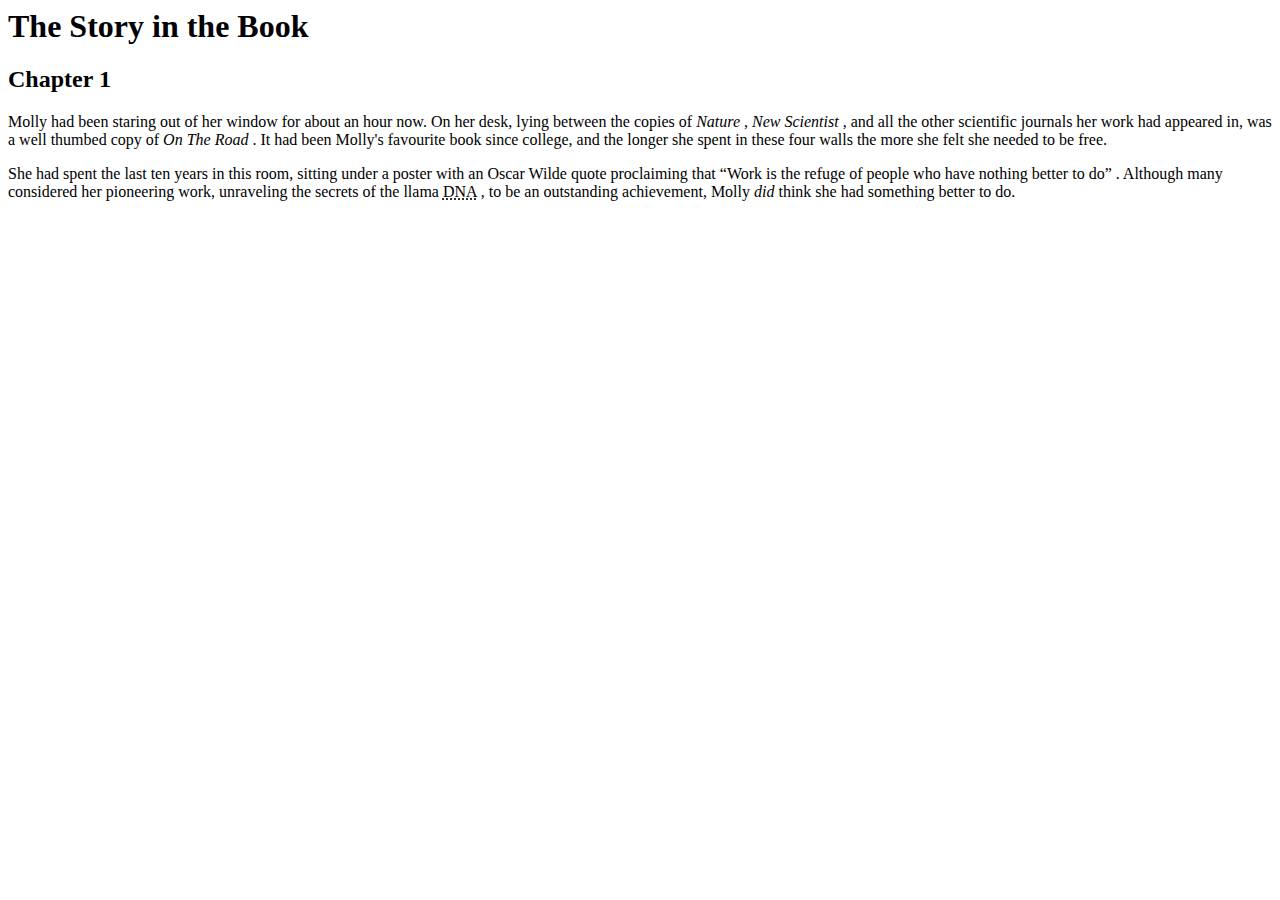
==== index.html @ d0cad1bd "pr. html" ====
<body>
<h1>The Story in the Book</h1>
<h2>Chapter 1</h2>
<p>
Molly had been staring out of her window for about an hour now. On her desk, lying between the copies of
<i>Nature</i>
,
<i>New Scientist</i>
, and all the other scientific journals her work had appeared in, was a well thumbed copy of
<cite>On The Road</cite>
. It had been Molly's favourite book since college, and the longer she spent in these four walls the more she felt she needed to be free.
</p>
<p>
She had spent the last ten years in this room, sitting under a poster with an Oscar Wilde quote proclaiming that
<q>Work is the refuge of people who have nothing better to do</q>
. Although many considered her pioneering work, unraveling the secrets of the llama
<abbr title="Deoxyribonucleic acid">DNA</abbr>
, to be an outstanding achievement, Molly
<em>did</em>
think she had something better to do.
</p>
</body>
</html>
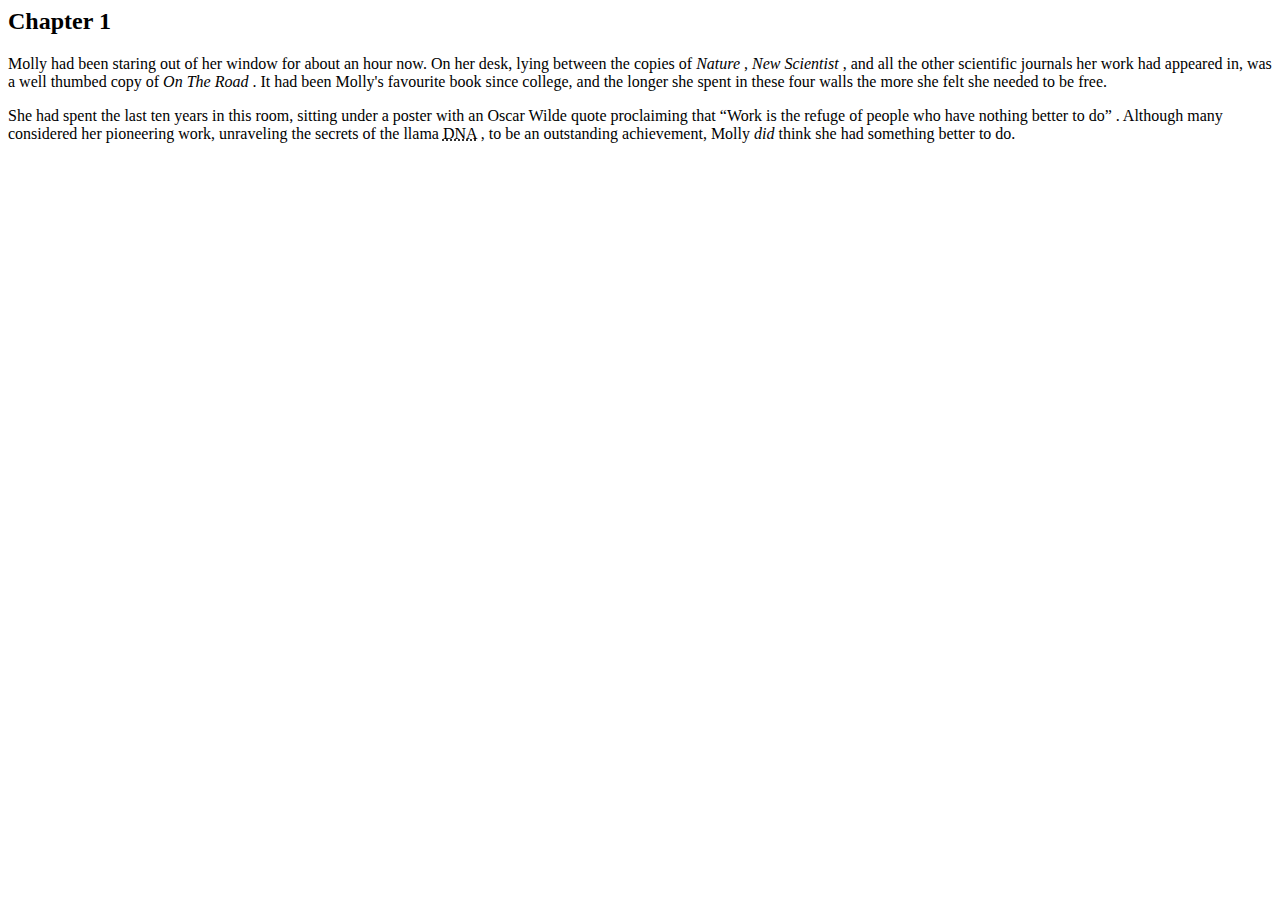
==== commit 7e6bfd11: "changes" ====
--- a/index.html
+++ b/index.html
@@ -1,5 +1,5 @@
 <body>
-<h1>The Story in the Book</h1>
+<h1></h1>
 <h2>Chapter 1</h2>
 <p>
 Molly had been staring out of her window for about an hour now. On her desk, lying between the copies of
@@ -20,4 +20,3 @@
 think she had something better to do.
 </p>
 </body>
-</html>